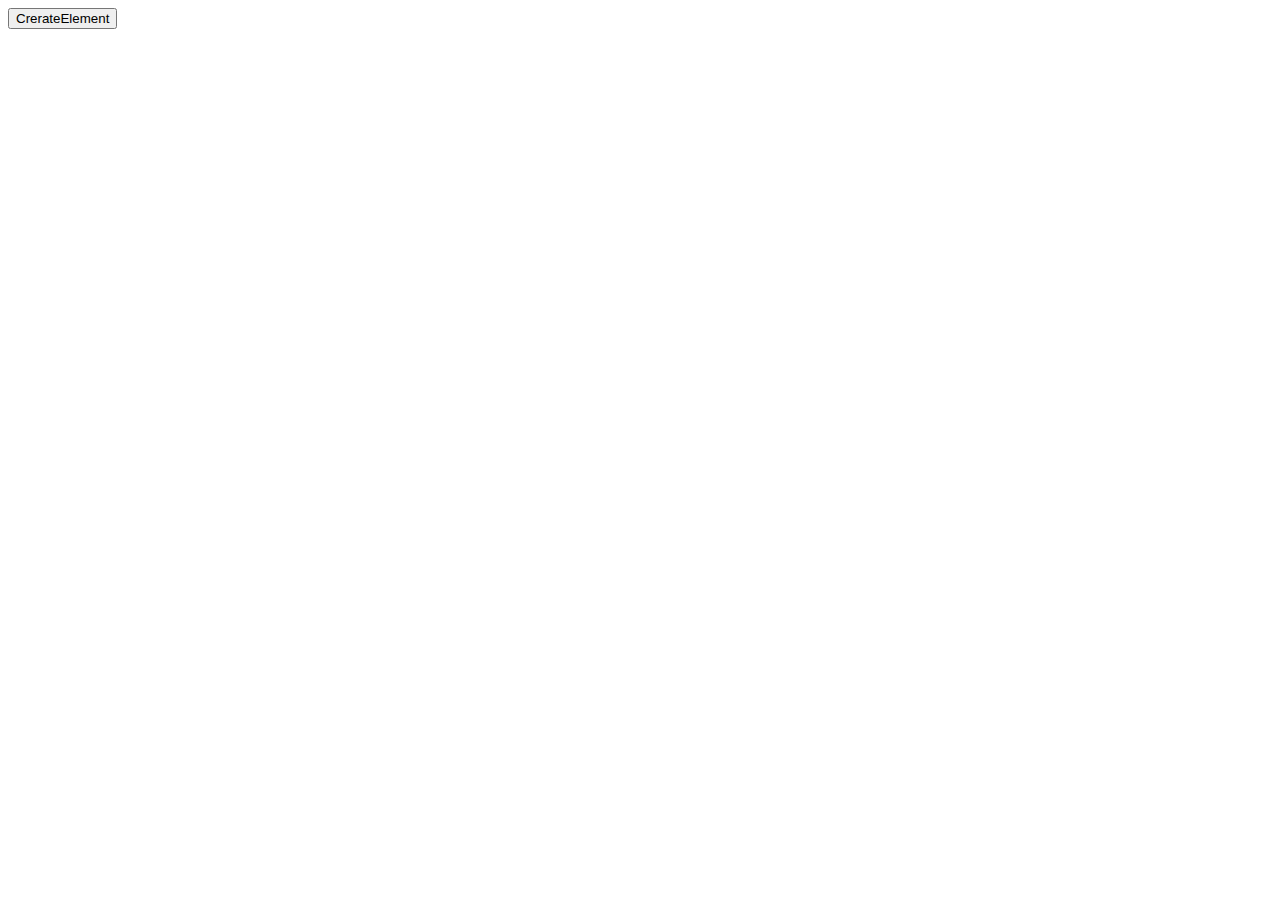
==== project-01/index.html @ 757aaa04 "first commit" ====
<!DOCTYPE html>
<html lang="en">
<head>
    <meta charset="UTF-8">
    <meta http-equiv="X-UA-Compatible" content="IE=edge">
    <meta name="viewport" content="width=device-width, initial-scale=1.0">
    <title>Javasript Event</title>
    <link rel="stylesheet" href="./event.css">
</head>
<body>
        <div class="creator-btn">
            <button id="btn" type="button">CrerateElement</button>
        </div>
    <script src="./event.js"></script>
</body>
</html>
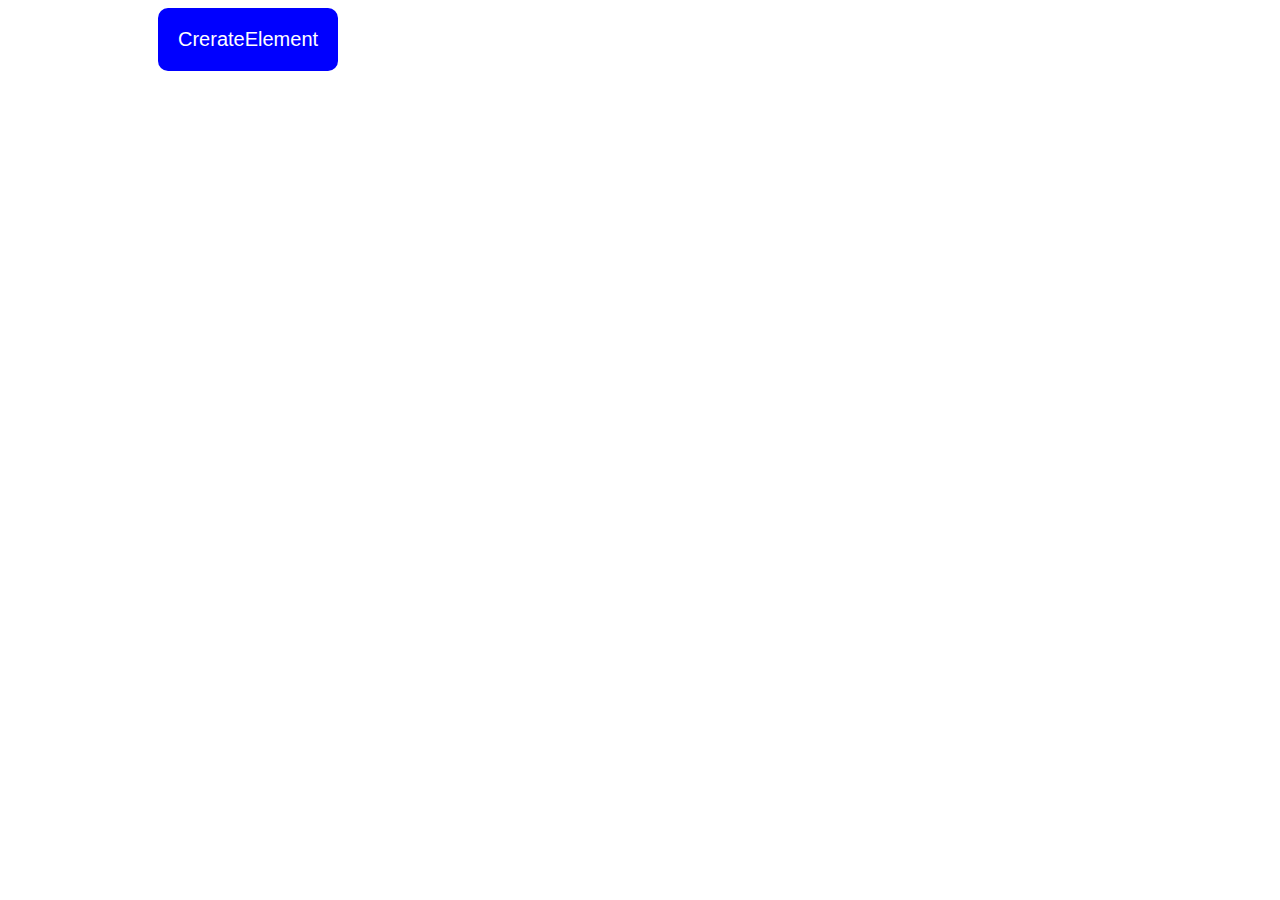
==== commit 9983d75d: "Three Projects completed" ====
--- a/project-01/index.html
+++ b/project-01/index.html
@@ -5,12 +5,12 @@
     <meta http-equiv="X-UA-Compatible" content="IE=edge">
     <meta name="viewport" content="width=device-width, initial-scale=1.0">
     <title>Javasript Event</title>
-    <link rel="stylesheet" href="./event.css">
+    <link rel="stylesheet" href="./style.css">
 </head>
 <body>
         <div class="creator-btn">
             <button id="btn" type="button">CrerateElement</button>
         </div>
-    <script src="./event.js"></script>
+    <script src="./main.js"></script>
 </body>
 </html>--- a/project-01/style.css
+++ b/project-01/style.css
@@ -0,0 +1,25 @@
+
+.single-div{
+    background-color: tomato;
+    color: white;
+    width: 400px;
+    height: 200px;
+    margin: 10px auto;
+    padding: 10px;
+    border-radius: 10px;
+    text-align: center;
+}
+
+button{
+    background-color: blue;
+    padding: 20px;
+    border: none;
+    text-align: center;
+    font-size: 20px;
+    color: white;
+    border-radius: 10px;
+    margin-left: 150px;
+    outline: none;
+    cursor: pointer;
+
+}
